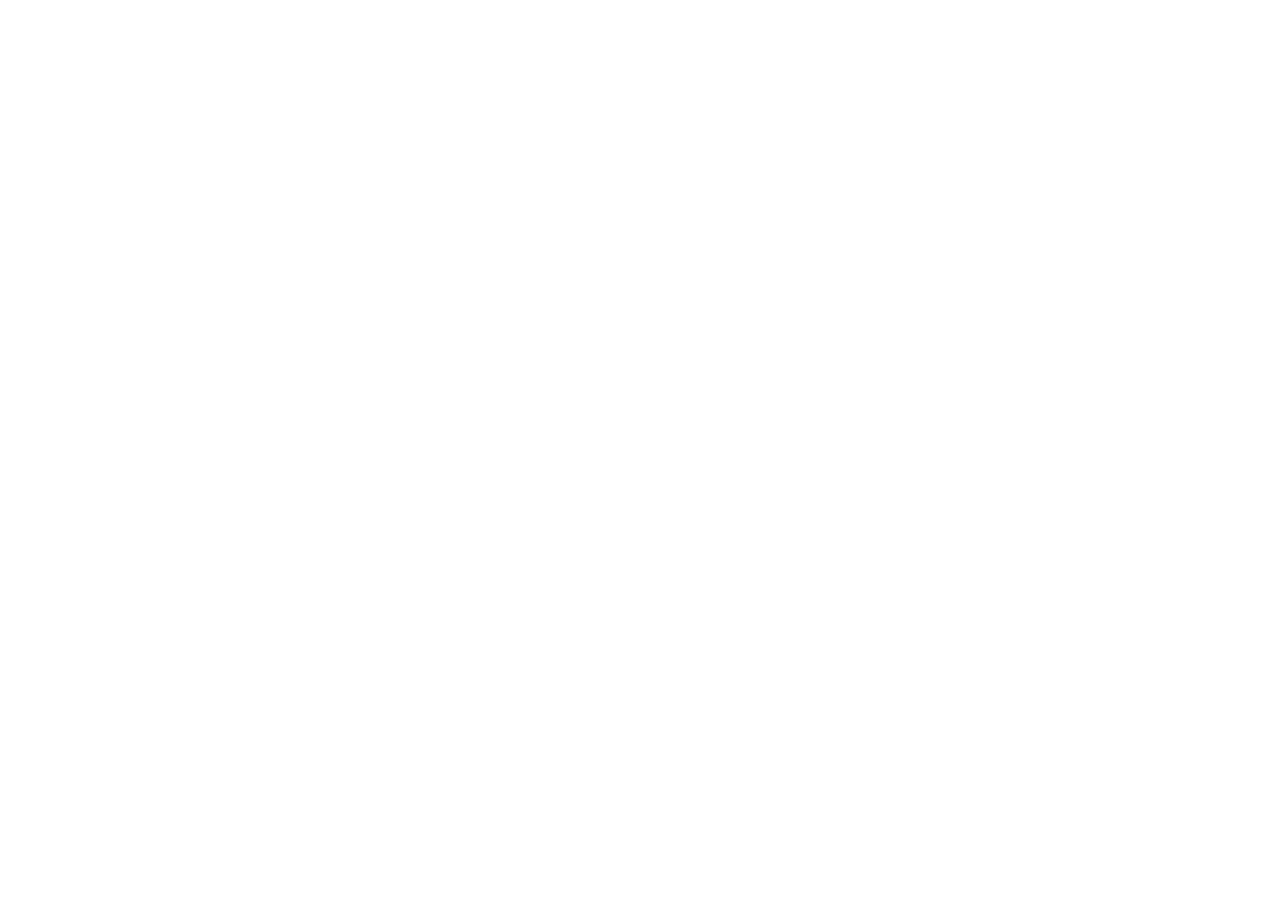
==== box.html @ aa70b020 "Init" ====
<!DOCTYPE html>
<html lang="it" dir="ltr">
  <head>
    <meta charset="utf-8">
    <title>Booleair - Box</title>
    <link rel="stylesheet" href="css/style.css">
    <link href="https://fonts.googleapis.com/css2?family=Anton&family=Poppins:wght@400;500&display=swap" rel="stylesheet">
  </head>
  <body>
    
  </body>
</html>
---- css/style.css ----
*{
  margin: 0;
  padding: 0;
  box-sizing: border-box;
}

nav{
  width: 100%;
  height: 92px;
  font-family: 'Poppins', sans-serif;
  background-color: lightgrey;
  position: fixed;
  top: 0;
  left: 0;
}

ul{
  list-style: none;
  text-align: center;
  line-height: 90px;
}

li{
  display: inline-block;
  position: relative;
  z-index: 2;
}

a{
  text-decoration: none;
  color: rgb(0,16,38);
}

img.logo{
  height: 88px;
  vertical-align: middle;
}

li:not(:first-child){
  width: 110px;
}

li:hover a{
  background-color: rgb(35,222,86);
}

img.nav{
  position: absolute;
  top: 0;
  left: 0;
  width: 120px;
  height: 90px;
  display: none;
  z-index: -1;
}

li:hover img.nav{
  display: block;
  opacity: 50%;
}
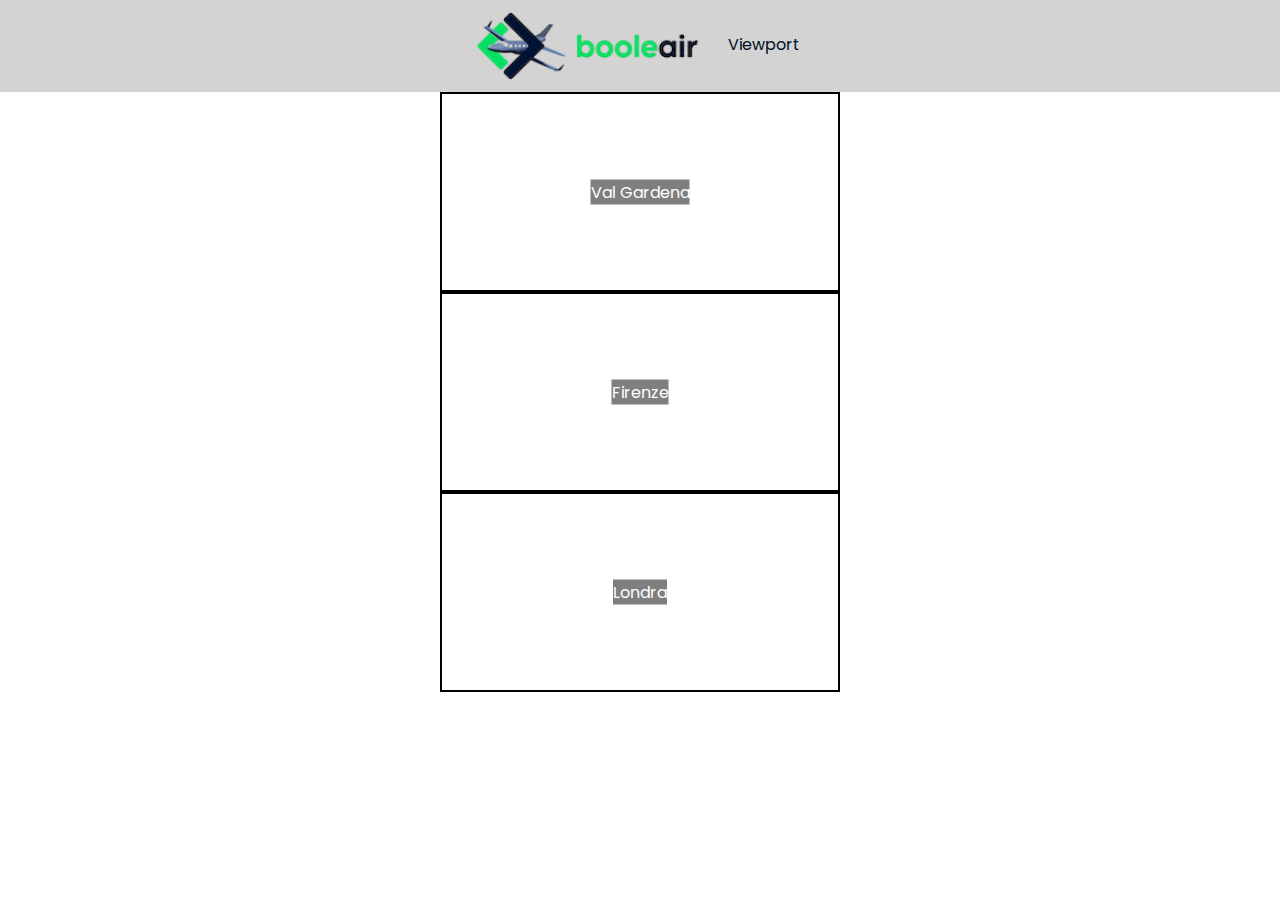
==== commit fa90352f: "Esercizio terminato" ====
--- a/box.html
+++ b/box.html
@@ -4,9 +4,35 @@
     <meta charset="utf-8">
     <title>Booleair - Box</title>
     <link rel="stylesheet" href="css/style.css">
-    <link href="https://fonts.googleapis.com/css2?family=Anton&family=Poppins:wght@400;500&display=swap" rel="stylesheet">
+    <link href="https://fonts.googleapis.com/css2?family=Poppins:wght@400;500&display=swap" rel="stylesheet">
   </head>
   <body>
-    
+    <!-- NAVBAR -->
+    <nav>
+      <ul>
+        <li>
+          <img src="img/logo.png" alt="Booleair" class="logo">
+        </li>
+        <li>
+          <a href="index.html" target="_blank">Viewport</a>
+        </li>
+      </ul>
+    </nav>
+    <!-- /NAVBAR -->
+    <!-- GARDENA -->
+    <div class="bg-box" id="gardena">
+      <div class="city-box">Val Gardena</div>
+    </div>
+    <!-- /GARDENA -->
+    <!-- FIRENZE -->
+    <div class="bg-box" id="firenze">
+      <div class="city-box">Firenze</div>
+    </div>
+    <!-- /FIRENZE -->
+    <!-- LONDRA -->
+    <div class="bg-box" id="londra">
+      <div class="city-box">Londra</div>
+    </div>
+    <!-- /LONDRA -->
   </body>
 </html>
--- a/css/style.css
+++ b/css/style.css
@@ -1,13 +1,14 @@
+/* TAG */
 *{
   margin: 0;
   padding: 0;
   box-sizing: border-box;
+  font-family: 'Poppins', sans-serif;
 }
 
 nav{
   width: 100%;
   height: 92px;
-  font-family: 'Poppins', sans-serif;
   background-color: lightgrey;
   position: fixed;
   top: 0;
@@ -27,10 +28,12 @@
 }
 
 a{
+  color: rgb(0,16,38);
   text-decoration: none;
-  color: rgb(0,16,38);
+  text-align: center;
 }
 
+/* CLASS */
 img.logo{
   height: 88px;
   vertical-align: middle;
@@ -45,11 +48,11 @@
 }
 
 img.nav{
+  width: 120px;
+  height: 90px;
   position: absolute;
   top: 0;
   left: 0;
-  width: 120px;
-  height: 90px;
   display: none;
   z-index: -1;
 }
@@ -58,3 +61,81 @@
   display: block;
   opacity: 50%;
 }
+
+.city{
+  color: rgb(29,223,83);
+  font-size: 80px;
+  text-shadow: 10px 10px 5px rgb(0,16,38);
+  position: absolute;
+  top: 50%;
+  right: 50%;
+  transform: translate(50%, -50%);
+  background-color: rgba(255, 255, 255, 0.5);
+}
+
+.bg{
+  height: calc(100vh - 92px);
+  position: relative;
+  z-index: -2;
+}
+
+.bg#gardena{
+  margin-top: 92px;
+}
+
+.offset{
+  position: absolute;
+  bottom: calc(100% + 92px);
+}
+
+.city-box{
+  color: white;
+  position: absolute;
+  top: 50%;
+  right: 50%;
+  transform: translate(50%, -50%);
+  background-color: rgba(0, 0, 0, 0.5);
+}
+
+.bg-box{
+  width: 400px;
+  height: 200px;
+  border: 2px solid black;
+  margin: auto;
+  position: relative;
+}
+
+.bg-box#gardena{
+  margin-top: 92px;
+}
+
+/* ID */
+#gardena{
+  background-image: url(https://cdn.pixabay.com/photo/2017/08/04/17/56/dolomites-2580866__340.jpg);
+  background-repeat: no-repeat;
+  background-size: cover;
+}
+
+#firenze{
+  background-image: url(https://cdn.pixabay.com/photo/2015/11/27/20/28/arno-river-1066307__340.jpg);
+  background-repeat: no-repeat;
+  background-size: cover;
+}
+
+#londra{
+  background-image: url(https://cdn.pixabay.com/photo/2015/09/18/11/47/london-eye-945497__340.jpg);
+  background-repeat: no-repeat;
+  background-size: cover;
+}
+
+#yosemite{
+  background-image: url(https://cdn.pixabay.com/photo/2016/08/12/23/47/yosemite-1590013__340.jpg);
+  background-repeat: no-repeat;
+  background-size: cover;
+}
+
+#tokyo{
+  background-image: url(https://cdn.pixabay.com/photo/2017/10/01/13/27/tokyo-2805500__340.jpg);
+  background-repeat: no-repeat;
+  background-size: cover;
+}
